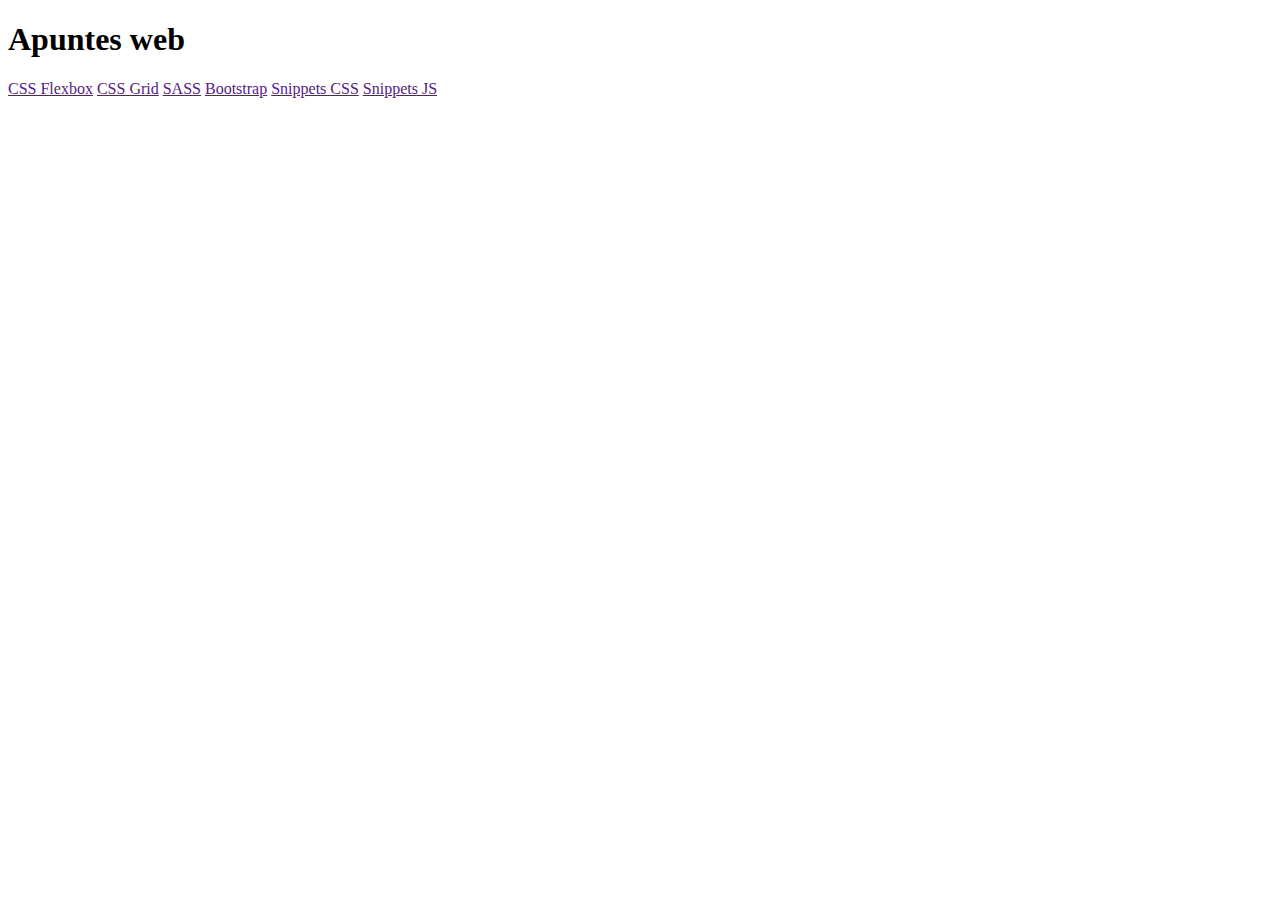
==== index.html @ c4648c87 "primeros avances para gh-pages" ====
<!DOCTYPE html>
<html lang="en">
<head>
    <meta charset="UTF-8">
    <meta name="viewport" content="width=device-width, initial-scale=1.0">
    <meta http-equiv="X-UA-Compatible" content="ie=edge">
    <title>Document</title>
</head>
<body>
    <h1>Apuntes web</h1>

        <a href="">CSS Flexbox</a>
        <a href="">CSS Grid</a>
        <a href="">SASS</a>
        <a href="">Bootstrap</a>
        <a href="">Snippets CSS</a>
        <a href="">Snippets JS</a>
</body>
</html>
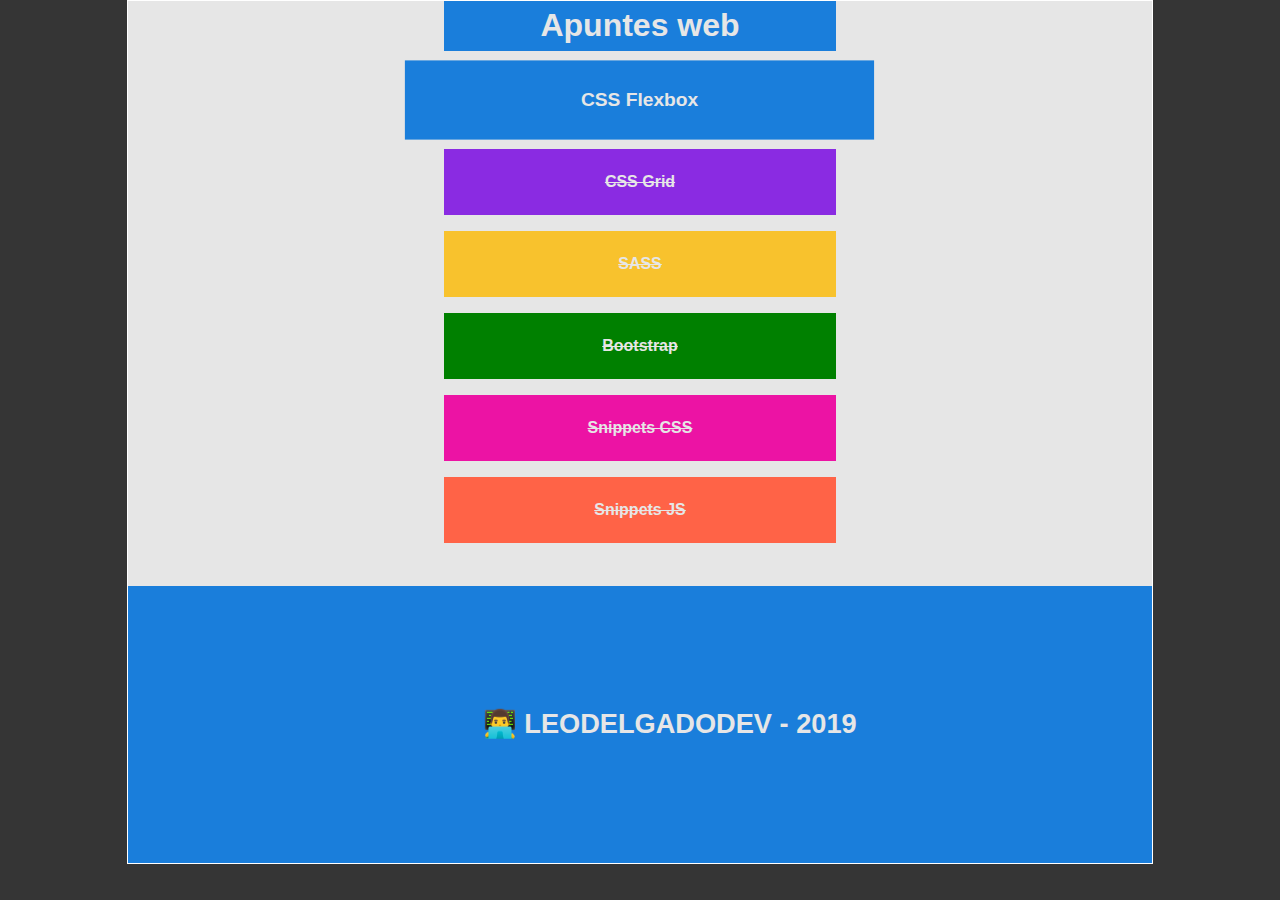
==== commit cf769caf: "mvp flexbox section" ====
--- a/index.html
+++ b/index.html
@@ -1,19 +1,125 @@
 <!DOCTYPE html>
 <html lang="en">
-<head>
-    <meta charset="UTF-8">
-    <meta name="viewport" content="width=device-width, initial-scale=1.0">
-    <meta http-equiv="X-UA-Compatible" content="ie=edge">
-    <title>Document</title>
-</head>
+    <head>
+        <meta charset="UTF-8">
+        <meta name="viewport" content="width=device-width, initial-scale=1.0">
+        <meta http-equiv="X-UA-Compatible" content="ie=edge">
+        <title>Flexbox</title>
+        <link href="https://fonts.googleapis.com/css?family=Open+Sans:400,700i,800" rel="stylesheet">
+        <link rel="stylesheet" type="text/css" href="main.css">
+    </head>
 <body>
-    <h1>Apuntes web</h1>
+    <main id="main-doc">
+        <div class="sections">
+            <section class="main-section">
+            <!-- <div class="container-section"> -->
+        <h1>Apuntes web</h1>
+        
+        <a href="flexbox.html" class="btn-flexbox">CSS Flexbox</a>
+        <a href="" class="btn-grid">CSS Grid</a>
+        <a href="" class="btn-sass">SASS</a>
+        <a href="" class="btn-strap">Bootstrap</a>
+        <a href="" class="btn-css">Snippets CSS</a>
+        <a href="" class="btn-js">Snippets JS</a>
 
-        <a href="">CSS Flexbox</a>
-        <a href="">CSS Grid</a>
-        <a href="">SASS</a>
-        <a href="">Bootstrap</a>
-        <a href="">Snippets CSS</a>
-        <a href="">Snippets JS</a>
+
+        </section>
+    </div>
+    <footer>
+            <p><a href="https://github.com/leodelgadodev" target="blank">👨‍💻 leodelgadodev - 2019</a></p>
+        </footer>
+    </main>
 </body>
-</html>+</html>
+
+
+<style>
+
+    #main-doc {
+        display: block;
+        max-width: 80%;
+        margin: auto;
+    }
+
+    .sections {
+        max-width: 100%;
+        display: flex;
+        flex-wrap: nowrap;
+        justify-content: center;
+    }
+
+    section {
+        margin: auto;
+    }
+
+    h1 {
+        font-family: Helvetica, monospace;
+        font-weight: 800;
+        font-size: 2em;
+
+        max-width: 80%;
+        text-align: center;
+        background-color: var(--main-color);
+        color: var(--quartz);
+        margin: 0px;
+        padding: 0.2em 3em;       
+    }
+
+    a {
+
+        font-family: Helvetica, monospace;
+        font-weight: 800;
+        font-size: 1em;
+        text-align: center;
+        display: block;
+        position: center;
+        margin: 1em auto;
+        padding-top: 1.5em !important;
+        padding-bottom: 1.5em !important;
+        width: 100%;
+
+        color: var(--quartz);
+        text-decoration: none;
+        }
+
+    a:hover {
+        position: center;
+        width: 100%;
+        /* padding-top: 1.5em;
+        padding-bottom: 1.5em; */
+        font-weight: 800;
+        
+        background-color: var(--fourth-color);
+        color: var(--quartz);
+    }
+
+    .btn-flexbox {
+        background-color: var(--main-color);
+        transform: scale(1.2,1.2)
+    }
+
+    .btn-grid {
+        background-color: blueviolet;
+    }
+
+    .btn-sass {
+        background-color: var(--second-color);
+    }
+
+    .btn-strap {
+        background-color: green;
+    }
+    
+    .btn-css {
+        background-color: var(--third-color);
+    }
+
+    .btn-js {
+        background-color: tomato;
+    }
+
+    .btn-grid, .btn-sass, .btn-strap, .btn-css, .btn-js {
+         text-decoration: line-through;
+    }
+
+</style>--- a/main.css
+++ b/main.css
@@ -0,0 +1,535 @@
+
+/* ----------------------------------------- */
+    /* ALL */
+/* ----------------------------------------- */
+
+    :root {
+        --main-color: rgb(26, 126, 219);
+        --second-color: rgb(248, 194, 45);
+        --third-color: rgb(236, 19, 164);
+        --fourth-color: rgb(206, 42, 42);
+
+        --graphite: rgb(32, 32, 32);
+        --quartz: hsl(0,0%,90%);
+
+        --flex-border: 1px dashed var(--fourth-color);
+    }
+
+    footer {
+        margin-top: 1em;
+        padding: 1em 0;
+        font-style: Helvetica, Serif;
+        font-size: 1.7em;
+        text-transform: uppercase;
+        font-weight: 800;
+        background-color: var(--main-color);
+        color: var(--quartz);
+        text-align: right;
+        display: flex;
+        flex-wrap: wrap;
+        justify-content: space-around;
+    }
+
+    footer a {
+        color: var(--quartz);
+        text-decoration: none;
+        padding: 1em;
+
+    }
+
+    footer a:hover {
+        background-color: var(--fourth-color);
+        color: var(--quartz);
+        padding: 1em;
+    }
+
+    footer p {
+        padding: 0 1em;
+    }
+
+    body {
+        margin: 0;
+        padding: 0;
+        background-color: rgb(53, 53, 53);
+        font-family: 'Open Sans';
+    }
+
+    #main-doc {
+        margin: 0px 20px;
+        border: 1px solid white;
+        background-color: var(--quartz);
+    }
+
+    header {
+        /* Used as Flexbox of h2*/
+        display: flex;
+        max-width: auto;
+        
+        justify-content: center;
+        margin: auto;
+        flex-wrap: nowrap;
+    }
+
+    h2, h3 {
+        /* Section titles */
+        font-family: Helvetica, monospace;
+        font-weight: 800;
+        font-size: 2em;
+
+        max-width: 80%;
+        text-align: center;
+        background-color: var(--main-color);
+        color: var(--quartz);
+        margin: 0px;
+        padding: 0.2em 3em;
+    }
+
+    h2 {
+        margin-top: 50px;
+    }
+
+    h3 {
+        max-width: 100%;
+        font-size: 1.5em;
+        margin-top: 1.5em;
+        margin-bottom: 0.2em;
+        background-color: var(--main-color)
+    }
+
+    hr {
+        max-width: 95%;
+        align-self: center;
+        border: 1px solid rgb(206, 206, 206);
+        margin-top: 4.5em;
+    }
+
+    
+
+    @media screen and (min-width: 1024px) {
+
+        
+
+        #main-doc {
+            display: flex;
+        }
+
+        #navbar {
+            position: fixed;
+            /* max-width: 30%; */
+            width: 30%;
+            height: 100%;  
+        }
+
+        /* #navbar header {
+            width: 100%;
+        } */
+
+        .nav-link {
+            position: center;
+            margin: 1em auto;
+            padding-top: 1.5em !important;
+            padding-bottom: 1.5em !important;
+            width: 100%;
+        }
+
+        #navbar a:hover {
+            position: center;
+            width: 100%;
+            /* padding-top: 1.5em;
+            padding-bottom: 1.5em; */
+            font-weight: 800;
+            
+        }
+
+        .sections {
+            display: auto;
+            max-width: 65%;
+            padding-left: 10px !important;
+            padding-right: 10px !important;
+        }
+
+    }
+
+
+    @media screen and (max-height: 900px) {
+            .nav-link {
+                margin: 0px !important;
+                padding-top: 1.25em !important;
+                padding-bottom: 1.25em !important;
+            }
+    }
+
+
+
+/* ----------------------------------------- */
+    /* SECTION TEXTS AND CODE BOX */
+/* ----------------------------------------- */
+
+    .sections {
+            display: auto;
+            padding-left: 10px !important;
+            padding-right: 10px !important;
+        }
+
+
+    .container-section {
+        /* Contains .container-text and .container-code */
+        max-width: 80%;
+        display: flex;
+        flex-direction: row;
+        justify-content: center;
+        margin: auto;
+        margin-bottom: 1em;
+        padding: 2em 3em;
+        background-color: hsl(0,0%,95%);
+        border: 1px solid var(--main-color);
+    }
+
+    .container-text {
+        /* Testing purposes */
+        padding-right: 5%;
+        /* border: 1px solid red; */
+    }
+
+    p {
+        margin-left: 5px;
+    }
+
+    li {
+        line-height: 1.6em;
+    }
+
+    .container-code {
+        text-align: left;
+        display: inline;
+        max-width: 50%;
+
+        font-size: 140%;
+        font-style: italic;
+
+        background-color: var(--graphite);
+        color: var(--quartz);
+        border-radius: 0.3rem;
+        padding: 4px 5px 5px;
+    }
+
+    .container-text code {
+        /* <code> Tag */
+        display: inline;
+        font-family: Helvetica;
+        font-weight: 800;
+        background-color: hsl(0,0%,85%);
+        padding: 2px;
+        border: inherit;
+    }
+
+    .code-class {
+        display: inline;
+        color: var(--third-color);
+    }
+
+    .code-atr {
+        display: inline;
+        color: var(--second-color);
+    }
+
+    .code-comment {
+        display: inline;
+        color: green;
+    }
+
+/* ----------------------------------------- */
+    /* NAV BAR */
+/* ----------------------------------------- */
+
+    
+
+    
+
+    nav header {
+        font-family: Helvetica, monospace;
+        font-weight: 800;
+        font-size: 3em;
+        text-align: center;
+        background-color: var(--main-color);
+        color: var(--quartz);
+        margin: 0px;
+        padding: 0.2em 0px;
+    }
+
+    .nav-link {
+        padding: 0.5em 0;
+        font-family: monospace;
+        text-decoration: none;
+        font-size: 1.3em;
+        color: var(--main-color);
+    }
+
+    .nav-link:hover {
+        background-color: var(--fourth-color);
+        color: var(--quartz);
+    }
+
+    #navbar {
+        background: var(--quartz);
+        display: flex;
+        flex-direction: column;
+        text-align: center;
+    }
+
+/* ----------------------------------------- */
+    /* EXAMPLE FLEX BOXES */
+/* ----------------------------------------- */
+
+    /* DISPLAY: FLEX (Default) */
+    .container-flex, .container-row-reverse, .container-column, .container-align-self {
+        border: var(--flex-border);
+        display: flex;
+    }
+
+    .container-flex-1, .container-flex-2, .container-flex-3, .container-flex-4, .container-flex-5 {
+    border: var(--flex-border);
+        display: flex;
+    }
+
+    .box {
+        margin: 5px;
+        width: 25%;
+        background-color: var(--second-color);
+        color: var(--graphite);
+        font-weight: 800;
+        font-size: 3em;
+    }
+
+    
+
+
+    /* FLEX-WRAP */
+
+    .container-wrap-1 {
+        border: var(--flex-border);
+        display: flex;
+        flex-wrap: wrap;
+        justify-content: center;
+    }
+
+    .container-wrap-2 {
+        border: var(--flex-border);
+        display: flex;
+        flex-wrap: wrap-reverse;
+        justify-content: center
+    }
+
+    .container-wrap-3 {
+        border: var(--flex-border);
+        display: flex;
+        flex-wrap: wrap-reverse;
+        justify-content: center;
+        flex-wrap: nowrap;
+    }
+    
+    .container-wrap-1 .box, .container-wrap-2 .box, .container-wrap-3 .box {
+        width: 100px;
+    }
+
+
+
+
+    /* FLEX-SHRINK */
+
+    #Flex-shrink_Flex-grow .box {
+        width: 50%;
+    }
+
+    .container-shrink {
+        border: var(--flex-border);
+        display: flex;
+    }
+
+    #Flex-shrink_Flex-grow .container-shrink .box {
+        /* First example */
+        width: 33%;
+    }
+
+    #Flex-shrink_Flex-grow .container-shrink .box:nth-child(2) {
+        background-color: var(--fourth-color);
+        flex-shrink: 20;
+    }
+
+    .box-shrink-1, .box-shrink-2 {
+        margin: 5px;
+        width: 50%;
+        background-color: var(--second-color);
+        color: var(--graphite);
+        font-weight: 800;
+        font-size: 3em;
+        flex-shrink: 3;
+    }
+
+    .box-shrink-2 {
+        flex-shrink: 8;
+    }
+
+    /* FLEX-GROW */
+
+    .box-grow-1, .box-grow-2 {
+        margin: 5px;
+        width: 20%;
+        background-color: var(--second-color);
+        color: var(--graphite);
+        font-weight: 800;
+        font-size: 3em;
+    }
+
+    .box-grow-2 {
+        width: 30%;
+    }
+
+    .box-grow-1:nth-child(2), .box-grow-2:nth-child(2) { 
+        flex-grow: 4;
+    }
+
+    .box-grow-2:nth-child(2) {
+        background: var(--fourth-color);
+    }
+
+    /* FLEX-DIRECTION */
+
+    .container-row-reverse {
+        flex-direction: row-reverse;
+    }
+
+    .container-column {
+        flex-direction: column;
+    }
+
+    /* JUSTIFY-CONTENT */
+
+    #Justify-content .box, #Align-items .box {
+        width: 50px
+    }
+
+    #Justify-content .container-flex-1 {
+        justify-content: flex-end;
+    }
+
+    #Justify-content .container-flex-2 {
+        justify-content: center;
+    }
+
+    #Justify-content .container-flex-3 {
+        justify-content: space-around;
+    }
+
+    #Justify-content .container-flex-4 {
+        justify-content: space-between;
+    }
+
+    #Justify-content .container-flex-5 {
+        justify-content: space-evenly;
+    }
+
+
+    /* ALIGN-ITEMS */
+
+    #Align-items .container-flex-1, #Align-items .container-flex-2, #Align-items .container-flex-3, #Align-items .container-flex-4 {
+        height: 10em;
+    }
+
+    #Align-items .container-flex-1 {
+        align-items: flex-end;
+    }
+
+    #Align-items .container-flex-2 {
+        align-items: center;
+    }
+
+    #Align-items .container-flex-3 {
+        align-items: stretch;
+    }
+
+    #Align-items .container-flex-4 {
+        padding-top: 20px;
+        height: 6em;
+        align-items: baseline;
+    }
+
+    #Align-items .container-flex-4 .box:nth-child(1) {
+        font-size: 1em;
+    }
+    
+    #Align-items .container-flex-4 .box:nth-child(2) {
+        font-size: 1.5em;
+    }
+
+    #Align-items .container-flex-4 .box:nth-child(3) {
+        font-size: 2em;
+    }
+
+    #Align-items .container-flex-4 .box:nth-child(4) {
+        font-size: 2.5em;
+    }
+
+    /* ALIGN-CONTENT */
+
+    #Align-content .container-align-content-1, #Align-content .container-align-content-2, #Align-content .container-align-content-3, #Align-content .container-align-content-4, #Align-content .container-align-content-5, #Align-content .container-align-content-6 {
+        border: 3px dashed var(--fourth-color);
+        display: flex;
+        flex-wrap: wrap;
+        justify-content: center;
+        height: 30em;
+    }
+
+    #Align-content .container-align-content-1 {
+        align-content: stretch;
+    }
+    #Align-content .container-align-content-2 {
+        align-content: flex-end;
+    }
+    #Align-content .container-align-content-3 {
+        align-content: center;
+    }
+    #Align-content .container-align-content-4 {
+        align-content: space-around;
+    }
+    #Align-content .container-align-content-5 {
+        align-content: space-between;
+    }
+    #Align-content .container-align-content-6 {
+        align-content: space-evenly;
+    }
+
+    /* ORDER */
+
+    #Order_Align-self .container-flex {
+        flex-wrap: wrap;
+    }
+
+    #Order_Align-self .container-flex .box:nth-child(1) {
+        order: 1;
+        background: var(--fourth-color);
+    }
+
+    #Order_Align-self .container-flex .box:nth-child(8) {
+        order: -2;
+        background: var(--fourth-color);
+    }
+
+    #Order_Align-self .container-flex .box:nth-child(9) {
+        order: -1;
+        background: var(--fourth-color);
+    }
+
+    /* ALIGN-SELF */
+
+    .container-align-self {
+        height: 10em;
+        justify-content: space-evenly;
+        align-items: center;
+        flex-wrap: nowrap;
+    }
+
+    #Order_Align-self .container-align-self .box:nth-child(3) {
+        align-self: stretch;
+        background: var(--fourth-color);
+    }
